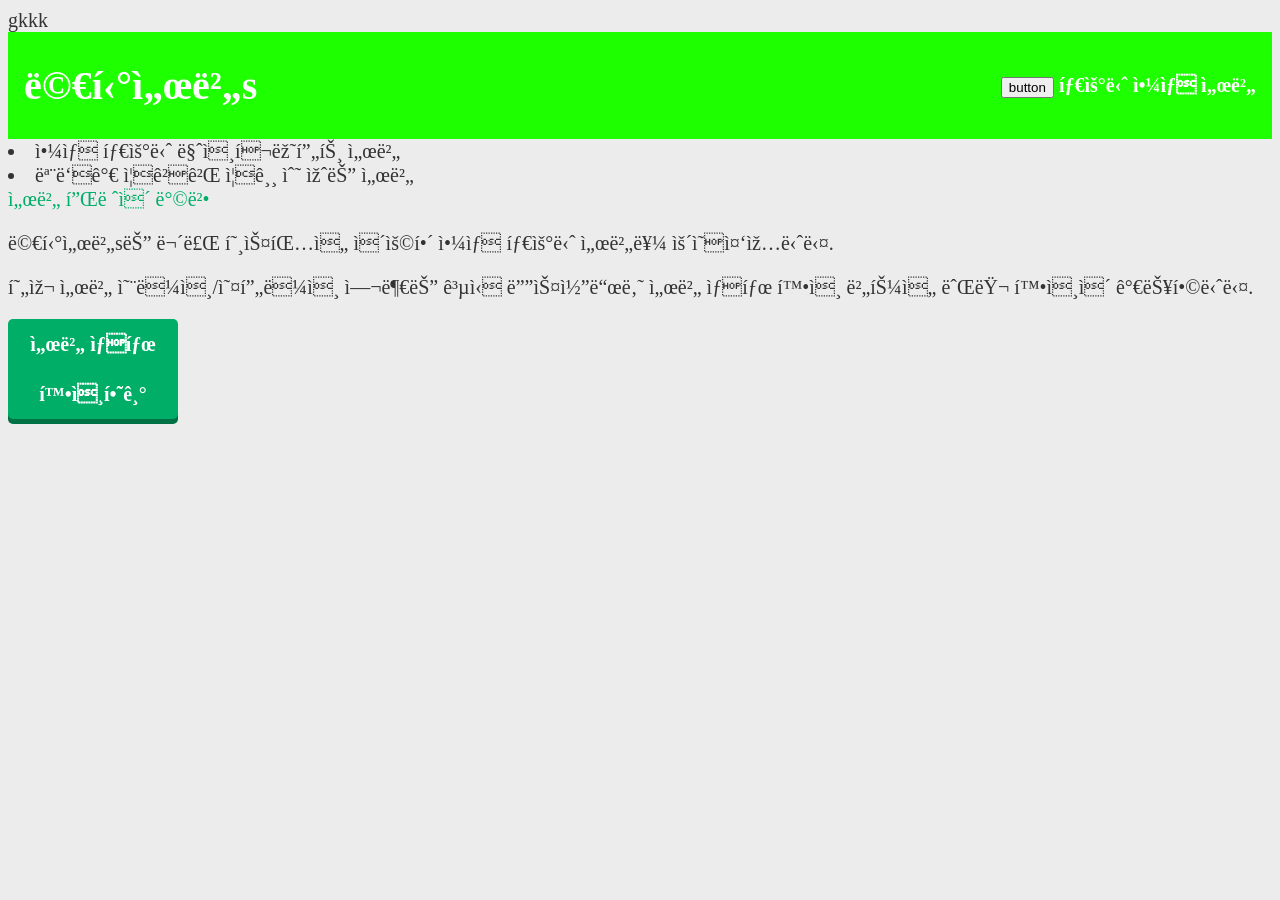
==== multiplayerserver.html @ 798603bf "웹사이트" ====
<!DOCTYPE html>
<html lang="ko">
    <head>
        <mata charset="utf-8"/>
        <title>멀티서버s 마인크래프트 서버</title>
        <link rel="stylesheet" href="css/style.css"> gkkk
    </head>
    <body>
        <header>
            <h1>멀티서버s</h1>
            <nav>
                <button onclick='alert("이 기능은 개발중입니다.")'>button</button>
                <span>타우니 야생 서버</span>
            </nav>
        </header>
        <main>
            <nav>
                <ui>
                    <li>야생 타우니 마인크래프트 서버</li>
                    <li>모두가 즐겁게 즐길 수 있는 서버</li>
                    <a href="https://www.notion.so/3117ddf61be480bfbfdfd89b6e1894e5?source=copy_link">서버 플레이 방법</a>
                </ui>
            </nav>
            <article>
                <p>멀티서버s는 무료 호스팅을 이용해 야생 타우니 서버를 운영중입니다.</p>
                <p>현재 서버 온라인/오프라인 여부는 공식 디스코드나 서버 상태 확인 버튼을 눌러 확인이 가능합니다.</p>
            </article>
        </main>
        <a href="https://www.notion.so/3117ddf61be480bfbfdfd89b6e1894e5?source=copy_link" title="서버 가이드 확인하기." class="button btnPush btnBlueGreen">서버 상태 확인하기</a>
    </body>
</html>
---- css/style.css ----
@import url(https://fonts.googleapis.com/css?family=Josefin+Slab:100,300,400,600,700);

/*
.fonts {
  font-family: 'Josefin Slab', serif;
}
*/
header {  
  height: 75px;
  padding: 1rem;
  color: white;
  background: rgb(30, 255, 0);
  font-weight: bold;
  display: flex;
  justify-content: space-between;
  align-items: center;
}

body {
  font-size: 20px;
  line-height: 24px;
  color: #333;
  background: #ececec;
  overflow-y: scroll;
}
p {
  margin-bottom: 0.5em;
}

a,
a:visited {
  text-decoration: none;
  color: #00AE68;
}

.clear {
  clear: both;
}

.pageTitle {
  font-size: 2em;
  font-weight: 700;
  text-transform: uppercase;
  line-height: 1em;
  color: #00AE68;
}

.pageSubTitle {
  margin-bottom: 0.5em;
  font-size: 1.3em;
  font-weight: 700;
  line-height: 1em;
  color: #222;
}

.articleTitle {
  font-size: 1.15em;
  font-weight: 700;
  line-height: 1em;
  color: #222;
}

.wrapper {
  width: 600px;
  margin: 20px auto;
}

.container {
  padding-top: 1em;
  margin-top: 1em;
  border-top: 
    solid
    1px
    #CCC;
}
.btnBlueGreen {
  background: #00AE68;
}

a.button {
  display: block;
  position: relative;
  float: left;
  width: 170px;
  padding: 0;
  margin: 10px 20px 10px 0;
  font-weight: 600;
  text-align: center;
  line-height: 50px;
  color: #FFF;
  border-radius: 5px;
  transition: all 0.2s ;
}
.btnBlueGreen.btnPush {
  box-shadow: 0px 5px 0px 0px #007144;
}
.btnPush:hover {
  margin-top: 15px;
  margin-bottom: 5px;
}

.btnBlueGreen.btnPush:hover {
  box-shadow: 0px 0px 0px 0px #007144;
}
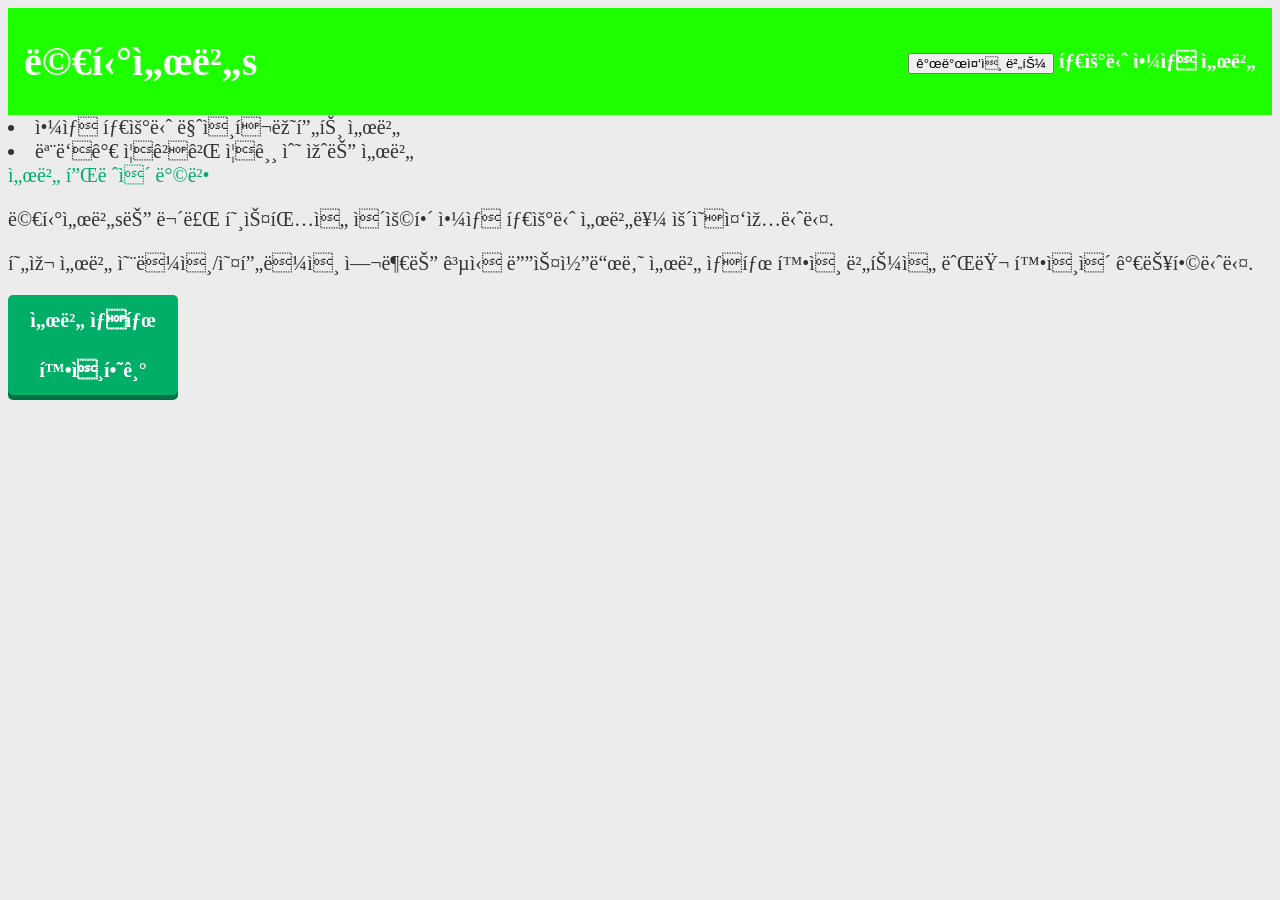
==== commit 24d6cfb6: "Update multiplayerserver.html" ====
--- a/multiplayerserver.html
+++ b/multiplayerserver.html
@@ -3,13 +3,13 @@
     <head>
         <mata charset="utf-8"/>
         <title>멀티서버s 마인크래프트 서버</title>
-        <link rel="stylesheet" href="css/style.css"> gkkk
+        <link rel="stylesheet" href="css/style.css"> 
     </head>
     <body>
         <header>
             <h1>멀티서버s</h1>
             <nav>
-                <button onclick='alert("이 기능은 개발중입니다.")'>button</button>
+                <button onclick='alert("이 기능은 개발중입니다.")'>개발중인 버튼</button>
                 <span>타우니 야생 서버</span>
             </nav>
         </header>
@@ -28,4 +28,5 @@
         </main>
         <a href="https://www.notion.so/3117ddf61be480bfbfdfd89b6e1894e5?source=copy_link" title="서버 가이드 확인하기." class="button btnPush btnBlueGreen">서버 상태 확인하기</a>
     </body>
-</html>+
+</html>
